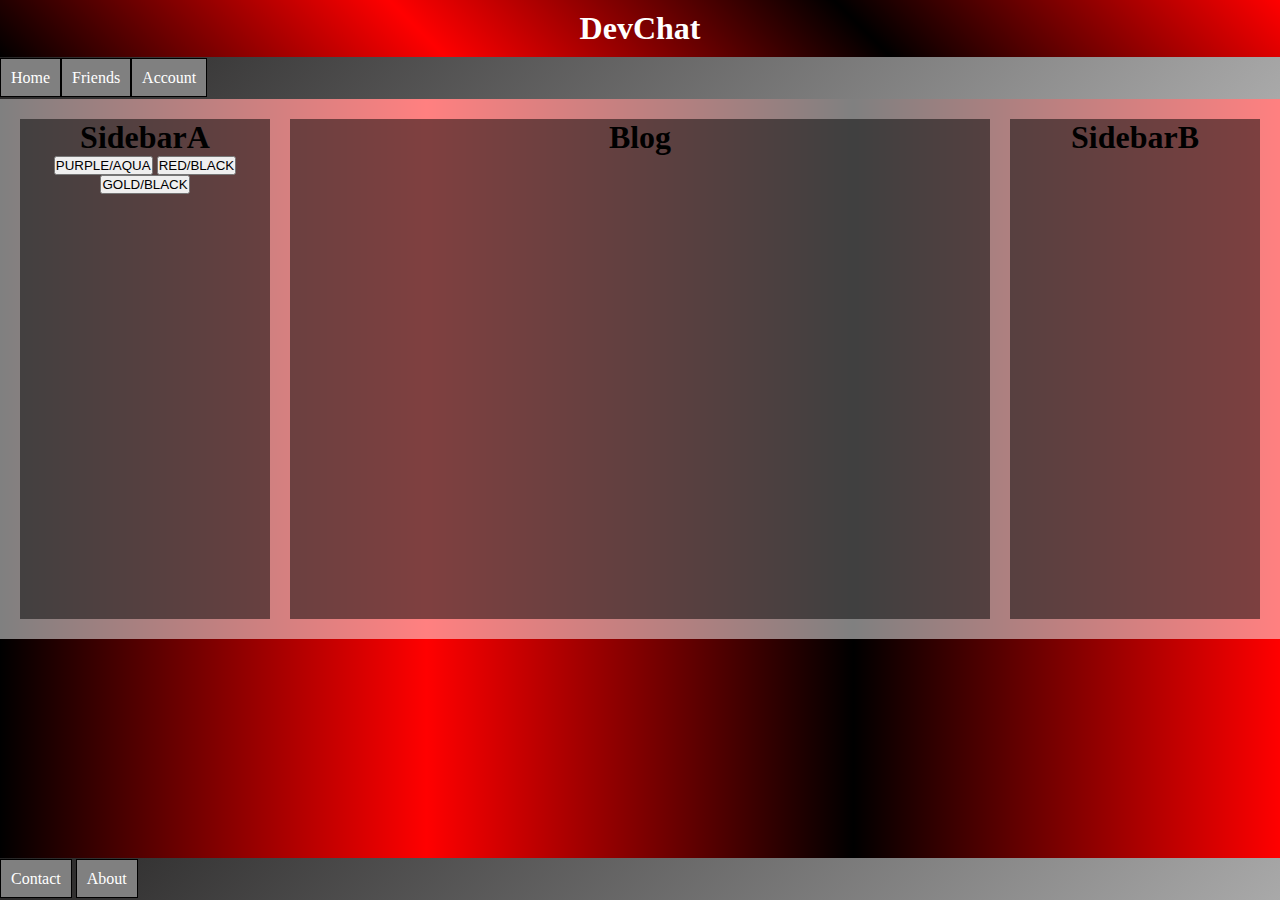
==== devchat/devchatmain/devchat.html @ 422231e4 "New DevChat" ====
<!DOCTYPE html>

<head>
    <title>DevChat</title>
    <link href="main1.css" rel="stylesheet" type="text/css" id="pagestyle">
</head>

<body>

    <head>
        <div class="headtitle">
            <h1>DevChat</h1>
        </div>
        <div class="topnav">
            <navbar>
                <a href="">Home</a><a href="">Friends</a><a href="">Account</a>
            </navbar>
        </div>
    </head>
    <main>
        <div class="grid-container">
            <div><h1>SidebarA</h1>
            <button onClick="swapStyleSheet('main.css')">PURPLE/AQUA</button>
            <button onClick="swapStyleSheet('main1.css')">RED/BLACK</button>
            <button onClick="swapStyleSheet('main2.css')">GOLD/BLACK</button>
            </div>
            <div><h1>Blog</h1></div>
            <div><h1>SidebarB</h1></div>
        </div>
    
    </main>
    <footer>
        <div class="bottomnav">
            <nav>
            <a href="">Contact</a>
            <a href="">About</a>
            </nav>
        </div>
    </footer>
    <script src="style\script.js"></script>
</body>
---- devchat/devchatmain/main1.css ----
* {
    padding:0;
    margin:0;
}

body {
    background: linear-gradient(90deg, black, red, black, red);
}

.headtitle {
    text-align: center;
    background: linear-gradient(45deg, black, red, black, red);
    color: #fff;
    padding: 10px;
}

.headtitle h1 {
    animation: bounceIn 2s;
}

.topnav {
    background: linear-gradient(-45deg, darkgray, rgb(39, 38, 38));
    box-sizing: border-box;
    padding: 12px 0px 12px 0px;
}

navbar a {
    text-decoration: none;
    border: 1px solid #000;
    padding: 10px;
    background-color: gray;
    color: white;
}

navbar button{
    float: right;
    padding: 4px;
}

.grid-container {
    display: grid;
    grid-template: 500px / 250px auto 250px;
    background-color: rgba(255, 255, 255, 0.5);
    gap: 20px;
    padding: 20px;
}

.grid-container > div {
    background-color: rgb(0,0,0,0.5);
    text-align: center;
}

.bottomnav {
    background: linear-gradient(-45deg, darkgray, rgb(39, 38, 38));
    box-sizing: border-box;
    padding: 12px 0px 12px 0px;
    bottom: 0;
    position: fixed;
    width: 100%;
}

.bottomnav a {
    text-decoration: none;
    border: 1px solid #000;
    padding: 10px;
    background-color: gray;
    color: white;
}

@keyframes bounceIn {
    0% {
      transform: scale(0.1);
      opacity: 0;
    }
    60% {
      transform: scale(1.2);
      opacity: 1;
    }
    100% {
      transform: scale(1);
    }
  }
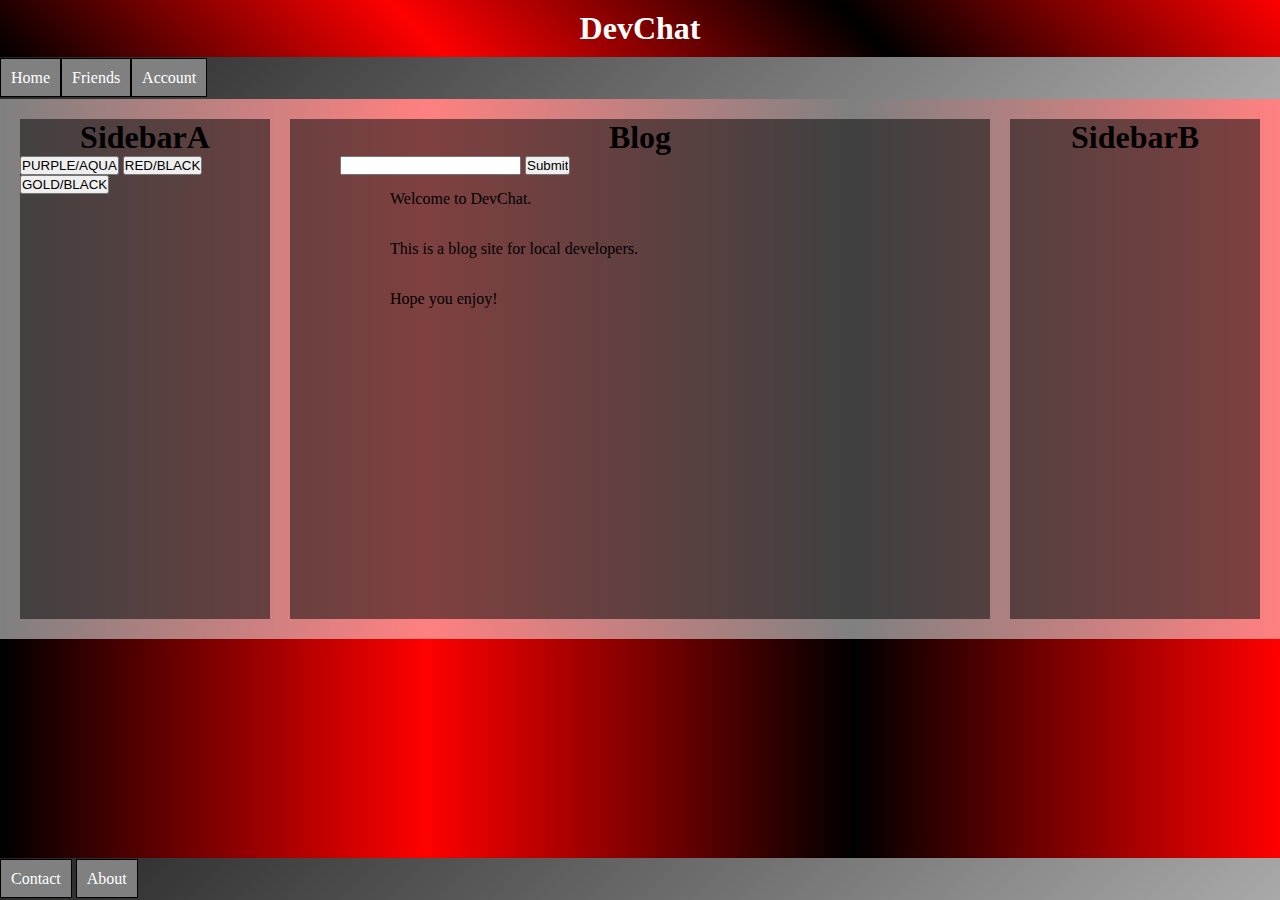
==== commit 27de519c: "Blog Section" ====
--- a/devchat/devchatmain/devchat.html
+++ b/devchat/devchatmain/devchat.html
@@ -19,13 +19,37 @@
     </head>
     <main>
         <div class="grid-container">
-            <div><h1>SidebarA</h1>
+            <div>
+                <div class="gridtitle"><h1>SidebarA</h1></div>
             <button onClick="swapStyleSheet('main.css')">PURPLE/AQUA</button>
             <button onClick="swapStyleSheet('main1.css')">RED/BLACK</button>
             <button onClick="swapStyleSheet('main2.css')">GOLD/BLACK</button>
             </div>
-            <div><h1>Blog</h1></div>
-            <div><h1>SidebarB</h1></div>
+            <div class="dcblog">
+                <div class="gridtitle"><h1>Blog</h1></div> 
+            <form action="">
+                <input type="text" name='greet'/>
+                <input type="submit" value="Submit"/>
+
+            </form>
+                <div id="greets">
+                    <ul>
+                        <li>
+                            <div class="avatar"></div><span>Welcome to DevChat.</span>
+                        </li>
+                        <li>
+                            <div class="avatar"></div><span>This is a blog site for local developers.</span>
+                        </li>
+                        <li>
+                            <div class="avatar"></div><span>Hope you enjoy!</span>
+                        </li>
+                    </ul>
+                </div>
+            </div>
+            <div>
+                <div class="gridtitle"><h1>SidebarB</h1></div>
+        
+        </div>
         </div>
     
     </main>
--- a/devchat/devchatmain/main1.css
+++ b/devchat/devchatmain/main1.css
@@ -45,9 +45,31 @@
     padding: 20px;
 }
 
+.grid-container ul {
+    list-style-type: none;
+}
+
+.avatar {
+    background-image: url('https://cdn3.iconfinder.com/data/icons/popular-services-brands/512/angular-js-512.png');
+    background-size: cover;
+    height: 50px;
+    width: 50px;
+    border-radius: 50%;
+    display: inline-block;
+    vertical-align: middle;
+}
+
 .grid-container > div {
     background-color: rgb(0,0,0,0.5);
+    text-align: none;
+}
+
+.gridtitle {
     text-align: center;
+}
+
+.dcblog {
+    padding:0px 50px;
 }
 
 .bottomnav {
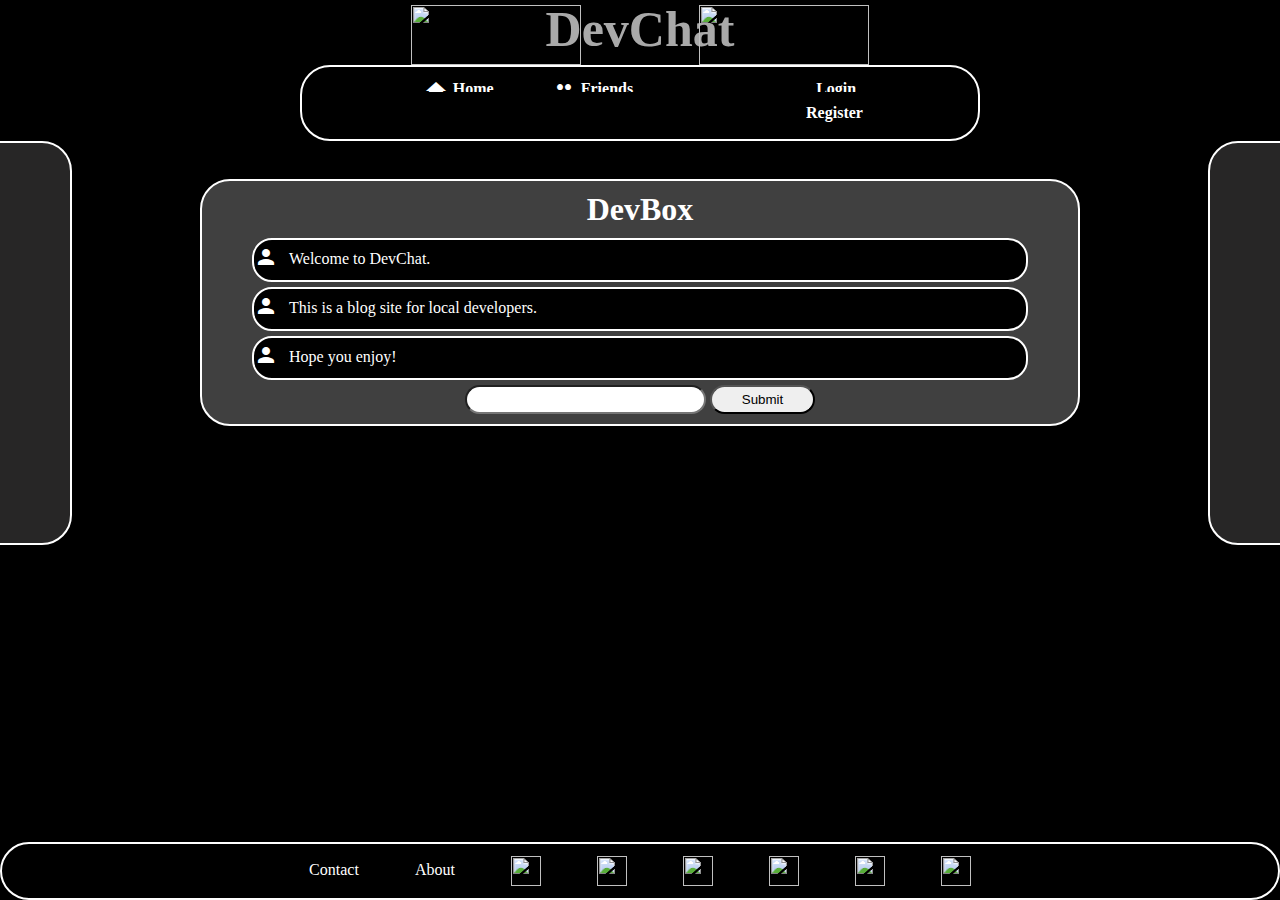
==== commit e85a600f: "Major Change for Structure of DevChat" ====
--- a/devchat/devchatmain/devchat.html
+++ b/devchat/devchatmain/devchat.html
@@ -1,65 +1,109 @@
 <!DOCTYPE html>
+<html>
 
 <head>
     <title>DevChat</title>
-    <link href="main1.css" rel="stylesheet" type="text/css" id="pagestyle">
+    <link href="darkmode.css" rel="stylesheet" type="text/css" id="pagestyle">
+    <link href="https://fonts.googleapis.com/icon?family=Material+Icons" rel="stylesheet">
+    <link rel="preconnect" href="https://fonts.gstatic.com" crossorigin>
+    <link rel="icon" type="image/x-icon" href="/devchatmain/images/DevLogo.png" />
 </head>
 
 <body>
 
     <head>
+        <!--title section-->
         <div class="headtitle">
-            <h1>DevChat</h1>
+            <h1><img src="/devchatmain/images/DevLogo.png" id="logo" />DevChat<img src="/devchatmain/images/DevLogo.png" id="logo" /></h1>
+
         </div>
+
+
+        <!---top navbar section--->
         <div class="topnav">
             <navbar>
-                <a href="">Home</a><a href="">Friends</a><a href="">Account</a>
+                <a href=""><span class="material-icons">home</span>Home</a>
+                <a href=""><span class="material-icons">people</span>Friends</a>
+                <a href="/login/index.html"><span class="material-icons">login</span>Login</a>
+                <a href="/register/register.html"><span class="material-icons">app_registration</span>Register</a>
             </navbar>
         </div>
     </head>
+
+
+    <!---main content--->
     <main>
-        <div class="grid-container">
-            <div>
-                <div class="gridtitle"><h1>SidebarA</h1></div>
-            <button onClick="swapStyleSheet('main.css')">PURPLE/AQUA</button>
-            <button onClick="swapStyleSheet('main1.css')">RED/BLACK</button>
-            <button onClick="swapStyleSheet('main2.css')">GOLD/BLACK</button>
-            </div>
-            <div class="dcblog">
-                <div class="gridtitle"><h1>Blog</h1></div> 
-            <form action="">
-                <input type="text" name='greet'/>
-                <input type="submit" value="Submit"/>
+        <div>
 
-            </form>
-                <div id="greets">
-                    <ul>
-                        <li>
-                            <div class="avatar"></div><span>Welcome to DevChat.</span>
-                        </li>
-                        <li>
-                            <div class="avatar"></div><span>This is a blog site for local developers.</span>
-                        </li>
-                        <li>
-                            <div class="avatar"></div><span>Hope you enjoy!</span>
-                        </li>
-                    </ul>
+            <!---left navbar section--->
+            <div class="leftnav">
+                <div class="hover-content">
+                    <h1>Settings</h1>
+                    <h5>Change Theme</h5>
+                    <a onClick="swapStyleSheet()"> <img id = "ldimg" src="/devchatmain/images/Lightmode.png" alt=""></a>
                 </div>
             </div>
-            <div>
-                <div class="gridtitle"><h1>SidebarB</h1></div>
-        
-        </div>
-        </div>
-    
+
+
+            <!--right navbar section-->
+            <div class="rightnav">
+                <div class="hover-content">
+                    <h1>Friends</h1>
+                </div>
+            </div>
+
+
+
+
+            <!---blog section--->
+            <span class="blogstyle">
+                <div class="dcblog">
+                    <div id="devvoice">
+                        <h1>DevBox</h1>
+                    </div>
+                    <div id="greets">
+                        <ul style="margin-top: 10px">
+                            <li>
+                                <span id="personicon" class="material-icons">person</span><span>Welcome to
+                                    DevChat.</span>
+                            </li>
+                            <li>
+                                <span id="personicon" class="material-icons">person</span><span>This is a blog site for
+                                    local developers.</span>
+                            </li>
+                            <li>
+                                <span id="personicon" class="material-icons">person</span><span>Hope you enjoy!</span>
+                            </li>
+                        </ul>
+                        <form action="">
+                            <input type="text"/>
+                            <input type="submit" value="Submit" />
+
+                        </form>
+                    </div>
+                </div>
+            </span>
     </main>
+
+
+
     <footer>
+        <!---bottom navbar--->
         <div class="bottomnav">
             <nav>
-            <a href="">Contact</a>
-            <a href="">About</a>
+                <a href="">Contact</a>
+                <a href="">About</a>
+                <a href="https://www.youtube.com" target="_blank"><img src="/devchatmain/images/YouTube.png" class="socialmedlogo"/></a>
+                <a href="https://www.tumblr.com/login" target="_blank"><img src="/devchatmain/images/Tumblr.png" class="socialmedlogo"/></a>
+                <a href="https://www.facebook.com/" target="_blank"><img src="/devchatmain/images/Facebook2.png" class="socialmedlogo"/></a>
+                <a href="https://www.linkedin.com/home" target="_blank"><img src="/devchatmain/images/LinkedIn.png" class="socialmedlogo"/></a>
+                <a href="https://twitter.com/?lang=en" target="_blank"><img src="/devchatmain/images/Twitter.png" class="socialmedlogo"/></a>
+                <a href="https://www.reddit.com/" target="_blank"><img src="/devchatmain/images/Reddit.png" class="socialmedlogo"/></a>
+
             </nav>
         </div>
     </footer>
     <script src="style\script.js"></script>
 </body>
+
+</html>--- a/devchat/devchatmain/darkmode.css
+++ b/devchat/devchatmain/darkmode.css
@@ -0,0 +1,281 @@
+* {
+    padding:0;
+    margin:0;
+}
+
+body {
+    background-color: rgb(0,0,0);
+    font-family: 'Alfa Slab One', cursive;
+
+}
+
+/*title of page*/
+.headtitle {
+    text-align: center;
+    background: rgb(0,0,0);
+    color: rgb(169,169,169);
+    padding: 0px;
+}
+
+.headtitle h1 {
+    animation: bounceIn 2s;
+    font-size: 50px;
+}
+
+#logo {
+    height: 60px;
+    width:  170px;
+    margin:0px -35px 0px -35px;
+    vertical-align: middle;
+}
+
+/* top navbar */
+.topnav {
+    background: #000;
+    box-sizing: border-box;
+    padding: 12px 0px 12px 0px;
+    text-align: center;
+    margin-left: 300px;
+    margin-right: 300px;
+    border-radius: 30px;
+    border: 2px solid #fff;
+}
+
+navbar a {
+    text-decoration: none;
+    border: 2px solid #000;
+    padding: 10px 20px 10px 20px;
+    background-color: rgb(0,0,0);
+    color: white;
+    margin: 0px 5px 0px 5px;
+    border-radius: 20px;
+    font-weight: bold;
+}
+
+navbar a span {
+    background-size: cover;
+    display: inline-block;
+    vertical-align: middle;
+    margin-right: 5px;
+}
+
+navbar a:hover {
+    background-color: rgb(255,255,255);
+    color: rgb(0,0,0);
+    font-weight: bold;
+}
+
+
+/*left navbar */
+.leftnav {
+    position: fixed;
+    z-index: 1;
+    left: -8.25em;
+    display:flexbox;
+    height: 400px;
+    background-color:rgb(39, 38, 38, 1);
+    color: #fff;
+    border-radius: 30px;
+    border: 2px solid #fff;
+    width: 200px;
+}
+.leftnav button {
+    padding: 5px;
+    margin: 5px;
+}
+
+.leftnav a img {
+    width: 75px;
+    height: 75px;
+}
+
+.leftnav span {
+    margin-right:0px;
+    font-size: 30px;
+}
+
+.leftnav:hover {
+    left:0;
+    transition: left 300ms linear 0.1s;
+}
+
+.leftnav .hover-content{
+    margin-right: 3em;
+}
+
+#invertcolors {
+    background:none;
+}
+
+/*right navbar*/
+.rightnav {
+    position: fixed;
+    z-index: 1;
+    right: -8.25em;
+    display: flexbox;
+    height: 400px;
+    background-color: rgb(39,38,38,1);
+    color: #fff;
+    border-radius: 30px;
+    border: 2px solid #fff;
+    width: 200px;
+}
+
+.rightnav:hover {
+    right:0;
+    transition: right 300ms linear 0.1s;
+}
+
+.rightnav .hover-content {
+    margin-left: 3em;
+    text-align: right;
+}
+
+/*avatar section */
+
+.avatar {
+    font-family: 'Material Icons';
+    background-size: cover;
+    height: 50px;
+    width: 50px;
+    border-radius: 50%;
+    display: inline-block;
+    vertical-align: middle;
+    margin-right: 5px;
+}
+
+#devvoice {
+    text-align: center;
+}
+
+/* blog section */
+
+#personicon {
+    background-size: cover;
+    height:30px;
+    width:30px;
+    display: inline-block;
+    vertical-align: middle;
+    margin-right: 5px;
+}
+
+.blogstyle {
+    text-align: left;
+    padding: 5px;
+    align-items: center;
+    color: #fff;
+}
+
+.blogstyle li {
+    list-style: none;
+    padding: 5px 0px 5px 0px;
+    background-color: #000;
+    margin: 5px 0px 5px 0px;
+    border: 2px solid #fff;
+    border-radius: 20px;
+}
+
+.blogstyle form {
+    text-align: center;
+
+}
+
+.blogstyle input {
+    padding: 5px 30px 5px 30px;
+    border-radius: 20px;
+}
+
+
+.dcblog {
+    padding:10px 50px;
+    background: rgb(128,128,128, 0.5);
+    height: 100%;
+    margin-top: 20px;
+    margin-right: 200px;
+    margin-left: 200px;
+    border: 2px solid #fff;
+    border-radius: 30px;
+}
+
+/*weather etc..*/
+
+#extcontent {
+    display: inline-block;
+    align-items: center;
+    width:100%;
+    margin-top: 100px;
+}
+
+.content1 {
+    background-color:#000;
+    width: 200px;
+    border: 15px solid white;
+    padding: 5px;
+    margin: 100px 20px 20px 100px;
+    color:white;
+}
+
+.content2 {
+    background-color:#000;
+    width: 200px;
+    border: 15px solid white;
+    padding: 5px;
+    margin: 100px 20px 20px 100px;
+    color:white;
+}
+
+/* bottom navbar */
+
+.bottomnav {
+    background-color: rgb(0,0,0);
+    box-sizing: border-box;
+    padding: 12px 0px 12px 0px;
+    position:fixed;
+    bottom: 0;
+    width: 100%;
+    z-index: 2;
+    border: 2px solid #fff;
+    text-align: center;
+    border-radius: 30px;
+}
+
+.bottomnav a {
+    text-decoration: none;
+    border: 1px solid #000;
+    padding: 10px 20px 10px 20px;
+    background-color: #000;
+    color: white;
+    margin: 0px 5px 0px 5px;
+    border-radius: 20px;
+}
+
+.socialmedlogo {
+    height:30px;
+    width: 30px;
+    vertical-align: middle;
+}
+
+.socialmedlogo:hover {
+    background-color: null;
+}
+
+
+.bottomnav a:hover {
+    background-color: rgb(255,255,255);
+    color: rgb(0,0,0);
+    font-weight: bold;
+}
+
+@keyframes bounceIn {
+    0% {
+      transform: scale(0.1);
+      opacity: 0;
+    }
+    60% {
+      transform: scale(1.2);
+      opacity: 1;
+    }
+    100% {
+      transform: scale(1);
+    }
+  }
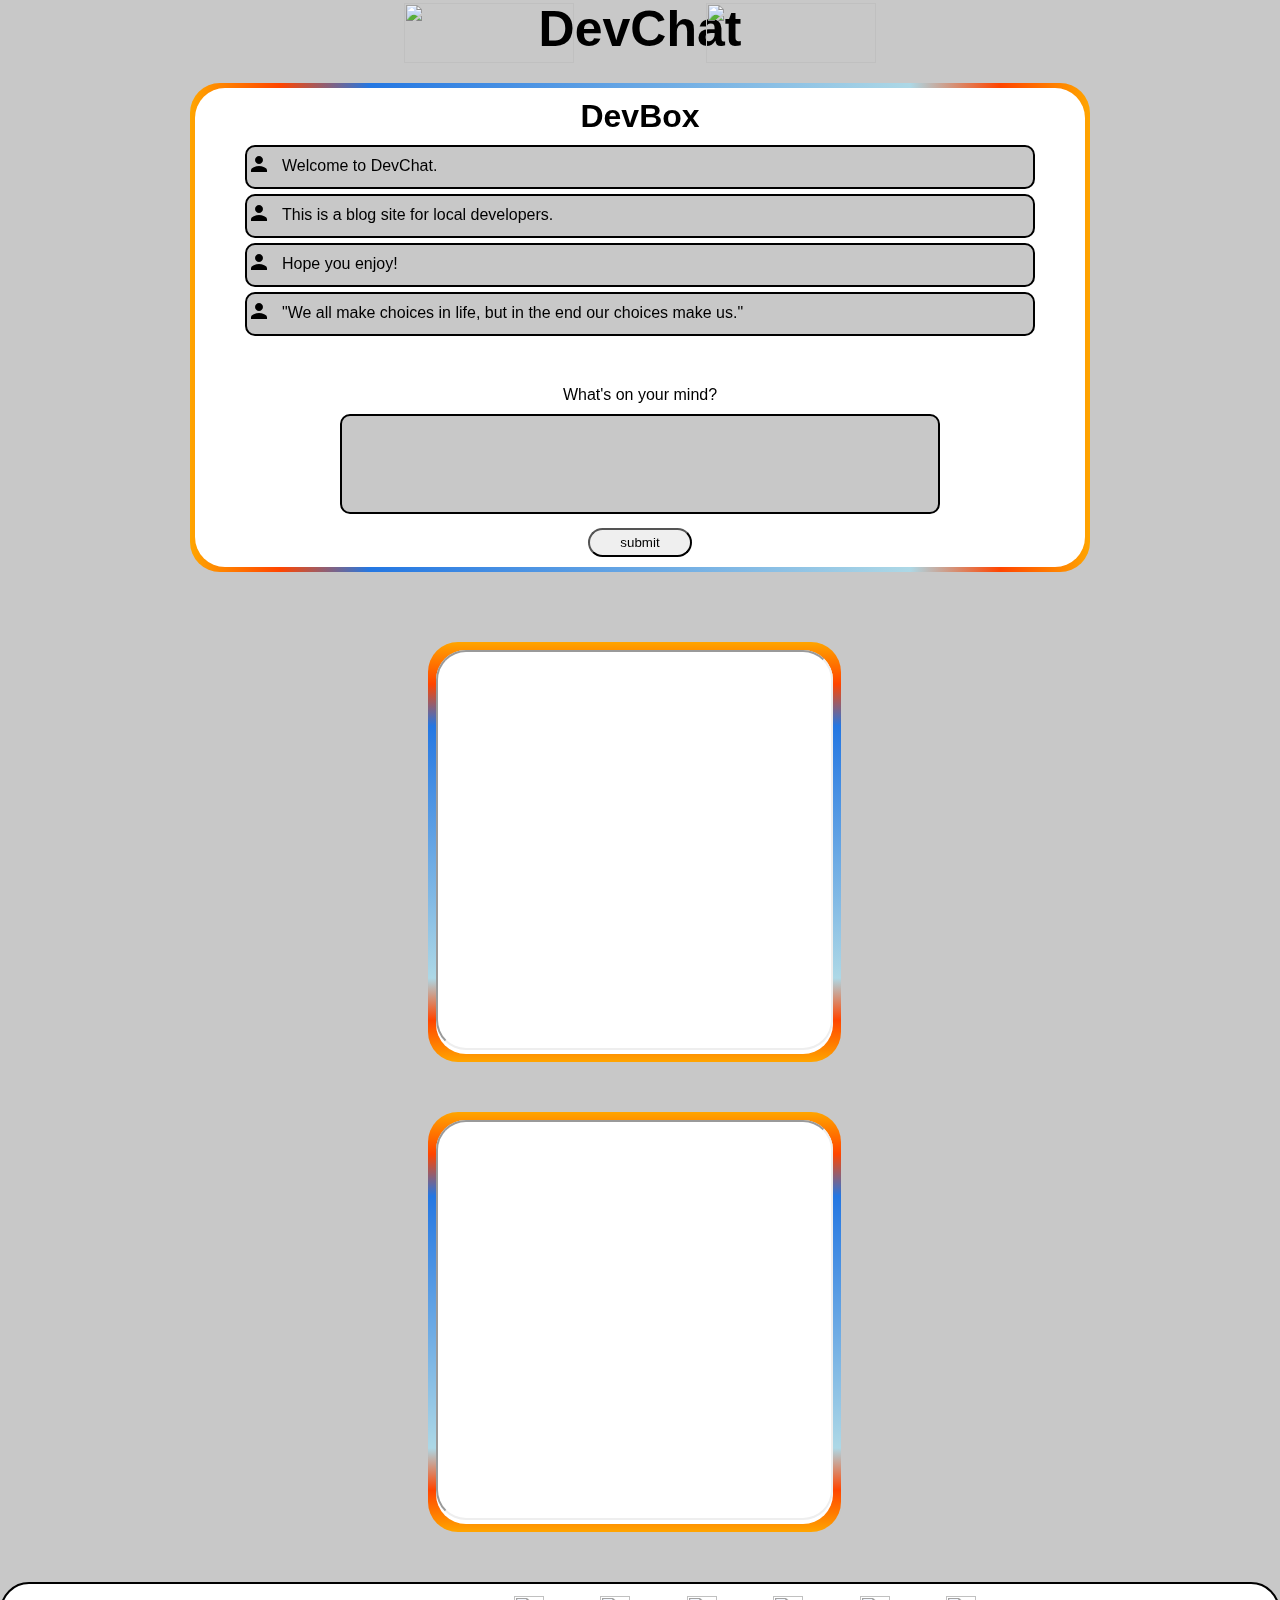
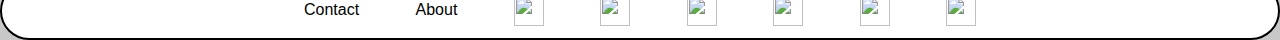
==== commit e09dd6b0: "Add files via upload" ====
--- a/devchat/devchatmain/devchat.html
+++ b/devchat/devchatmain/devchat.html
@@ -3,10 +3,10 @@
 
 <head>
     <title>DevChat</title>
-    <link href="darkmode.css" rel="stylesheet" type="text/css" id="pagestyle">
+    <link href="lightmode.css" rel="stylesheet" type="text/css" id="pagestyle">
     <link href="https://fonts.googleapis.com/icon?family=Material+Icons" rel="stylesheet">
     <link rel="preconnect" href="https://fonts.gstatic.com" crossorigin>
-    <link rel="icon" type="image/x-icon" href="/devchatmain/images/DevLogo.png" />
+    <link rel="icon" type="image/x-icon" href="/devchatmain/images/DevLogo.png" sizes="any"/>
 </head>
 
 <body>
@@ -14,7 +14,8 @@
     <head>
         <!--title section-->
         <div class="headtitle">
-            <h1><img src="/devchatmain/images/DevLogo.png" id="logo" />DevChat<img src="/devchatmain/images/DevLogo.png" id="logo" /></h1>
+            <h1><img src="/devchatmain/images/DevLogo.png" id="logo" />DevChat<img src="/devchatmain/images/DevLogo.png"
+                    id="logo" /></h1>
 
         </div>
 
@@ -26,6 +27,9 @@
                 <a href=""><span class="material-icons">people</span>Friends</a>
                 <a href="/login/index.html"><span class="material-icons">login</span>Login</a>
                 <a href="/register/register.html"><span class="material-icons">app_registration</span>Register</a>
+                <a onClick="toggleblur()" id="test"><span class="material-icons">settings</span>Settings</a>
+                <a onClick="swapStyleSheet()"> <img id="ldimg" src="/devchatmain/images/Darkmode.png" alt=""></a>
+
             </navbar>
         </div>
     </head>
@@ -33,77 +37,98 @@
 
     <!---main content--->
     <main>
-        <div>
 
-            <!---left navbar section--->
-            <div class="leftnav">
-                <div class="hover-content">
-                    <h1>Settings</h1>
-                    <h5>Change Theme</h5>
-                    <a onClick="swapStyleSheet()"> <img id = "ldimg" src="/devchatmain/images/Lightmode.png" alt=""></a>
-                </div>
+        <!---left navbar section--->
+        <!-- <div id="settings" class="leftnav">
+            <div class="hover-content">
+                <h1>Settings</h1>
+                <h5>Change Theme</h5>
+                <a onClick="swapStyleSheet()"> <img id="ldimg" src="/devchatmain/images/Lightmode.png" alt=""></a>
             </div>
+        </div>
 
 
-            <!--right navbar section-->
-            <div class="rightnav">
-                <div class="hover-content">
-                    <h1>Friends</h1>
-                </div>
-            </div>
+        <!--right navbar section-->
+        <!--><div class="rightnav">
+            <div class="hover-content">
+               <!-- <h1>Friends</h1>-->
+        </div>
+        </div>
 
 
 
+        <!---blog section--->
+        <div class="dcblogborder">
+            <div class="dcblog" id = "blurid" class="active">
+                <h1>DevBox</h1>
 
-            <!---blog section--->
-            <span class="blogstyle">
-                <div class="dcblog">
-                    <div id="devvoice">
-                        <h1>DevBox</h1>
-                    </div>
-                    <div id="greets">
-                        <ul style="margin-top: 10px">
-                            <li>
-                                <span id="personicon" class="material-icons">person</span><span>Welcome to
-                                    DevChat.</span>
-                            </li>
-                            <li>
-                                <span id="personicon" class="material-icons">person</span><span>This is a blog site for
-                                    local developers.</span>
-                            </li>
-                            <li>
-                                <span id="personicon" class="material-icons">person</span><span>Hope you enjoy!</span>
-                            </li>
-                        </ul>
-                        <form action="">
-                            <input type="text"/>
-                            <input type="submit" value="Submit" />
+                <div>
+                    <ul style="margin-top: 10px">
+                        <li>
+                            <span id="personicon" class="material-icons">person</span><span>Welcome to
+                                DevChat.</span>
+                        </li>
+                        <li>
+                            <span id="personicon" class="material-icons">person</span><span>This is a blog site for
+                                local developers.</span>
+                        </li>
+                        <li>
+                            <span id="personicon" class="material-icons">person</span><span>Hope you enjoy!</span>
+                        </li>
+                        <li>
+                            <span id="personicon" class="material-icons">person</span><span>"We all make choices in life, but in the end our choices make us."</span>
+                        </li>
+                    </ul>
+                    <form action="connect.php" method="post"></form>
+                        <label for="blog">What's on your mind?</label>
+                        <br>
+                        <textarea id="blog" name="blog" row="10" cols="40"></textarea>
+                        <br>
+                        <input type="submit" name="submit" value="submit">
 
-                        </form>
-                    </div>
+                    </form>
                 </div>
-            </span>
+            </div>
+        </div>
+        <div id="contentsection">
+            <div class="contents">
+                <div class="content1">
+                    <iframe width="100%" height="400px" src="https://youtube.com/embed/a00NRSFgHsY"></iframe>
+                   
+               
+                </div>
+            </div>
+            <div class="contents">
+                <div class="content2">
+                    <iframe width="100%" height="400px" src="https://i.gifer.com/Pydv.gif"></iframe>
+                </div>
+            </div>
+        </div>
     </main>
 
 
 
     <footer>
         <!---bottom navbar--->
-        <div class="bottomnav">
-            <nav>
+            <div class="bottomnav">
                 <a href="">Contact</a>
                 <a href="">About</a>
-                <a href="https://www.youtube.com" target="_blank"><img src="/devchatmain/images/YouTube.png" class="socialmedlogo"/></a>
-                <a href="https://www.tumblr.com/login" target="_blank"><img src="/devchatmain/images/Tumblr.png" class="socialmedlogo"/></a>
-                <a href="https://www.facebook.com/" target="_blank"><img src="/devchatmain/images/Facebook2.png" class="socialmedlogo"/></a>
-                <a href="https://www.linkedin.com/home" target="_blank"><img src="/devchatmain/images/LinkedIn.png" class="socialmedlogo"/></a>
-                <a href="https://twitter.com/?lang=en" target="_blank"><img src="/devchatmain/images/Twitter.png" class="socialmedlogo"/></a>
-                <a href="https://www.reddit.com/" target="_blank"><img src="/devchatmain/images/Reddit.png" class="socialmedlogo"/></a>
-
-            </nav>
-        </div>
+                <a href="https://www.youtube.com" target="_blank"><img src="/devchatmain/images/YouTube.png"
+                        class="socialmedlogo" /></a>
+                <a href="https://www.tumblr.com/login" target="_blank"><img src="/devchatmain/images/Tumblr.png"
+                        class="socialmedlogo" /></a>
+                <a href="https://www.facebook.com/" target="_blank"><img src="/devchatmain/images/Facebook2.png"
+                        class="socialmedlogo" /></a>
+                <a href="https://www.linkedin.com/home" target="_blank"><img src="/devchatmain/images/LinkedIn.png"
+                        class="socialmedlogo" /></a>
+                <a href="https://twitter.com/?lang=en" target="_blank"><img src="/devchatmain/images/Twitter.png"
+                        class="socialmedlogo" /></a>
+                <a href="https://www.reddit.com/" target="_blank"><img src="/devchatmain/images/Reddit.png"
+                        class="socialmedlogo" /></a>
+            </div>
     </footer>
     <script src="style\script.js"></script>
+
 </body>
 
 </html>--- a/devchat/devchatmain/lightmode.css
+++ b/devchat/devchatmain/lightmode.css
@@ -0,0 +1,263 @@
+* {
+    padding:0;
+    margin:0;
+    box-sizing: border-box;
+    font-family: 'Poppins', sans-serif;
+}
+
+body {
+    background-color: rgb(200,200,200);
+    text-align: center;
+    margin: 0;
+
+}
+
+/*title of page*/
+.headtitle {
+    text-align: center;
+    color: rgb(0,0,0);
+    padding: 0px;
+}
+
+.headtitle h1 {
+    animation: bounceIn 1s;
+    font-size: 50px;
+}
+
+#logo {
+    height: 60px;
+    width:  170px;
+    margin:0px -35px 0px -35px;
+    vertical-align: middle;
+}
+
+/* top navbar */
+.topnav {
+    background: rgb(255,255,255);
+    box-sizing: border-box;
+    padding: 12px 0px 12px 0px;
+    text-align: center;
+    margin-left: 300px;
+    margin-right: 300px;
+    border-radius: 30px;
+    border: 2px solid rgb(0,0,0);
+}
+
+navbar a {
+    text-decoration: none;
+    border: 2px solid rgb(255,255,255);
+    padding: 10px 20px 10px 20px;
+    color: rgb(0,0,0);
+    margin: 0px 5px 0px 5px;
+    border-radius: 20px;
+    font-weight: bold;
+    
+}
+
+navbar a span {
+    background-size: cover;
+    display: inline-block;
+    vertical-align: middle;
+    margin-right: 5px;
+}
+
+navbar a:hover {
+    background-color: rgb(0,0,0);
+    color: rgb(255,255,255);
+    font-weight: bold;
+}
+
+
+
+navbar a img {
+    width: 50px;
+    height: 50px;
+    vertical-align: middle;
+}
+
+@media only screen and (max-width:1420px) {
+    .topnav {display:none};
+}
+
+
+/* blog section */
+
+#personicon {
+    background-size: cover;
+    height:30px;
+    width:30px;
+    display: inline-block;
+    vertical-align: middle;
+    margin-right: 5px;
+}
+
+.dcblog {
+    padding:10px 50px;
+    background: rgb(255,255,255);
+    height: 100%;
+    border-radius: 30px;
+    text-align:center;
+}
+
+.dcblogborder {
+    background: linear-gradient(90deg, orange, orangered, rgb(36,119,226) 20%, lightblue 80%, orangered, orange);
+    padding: 5px;
+    margin-right:190px;
+    margin-left: 190px;
+    border-radius: 30px;
+    margin-top: 20px;
+}
+
+
+.dcblog li {
+    list-style: none;
+    padding: 5px 0px 5px 0px;
+    background-color: rgb(200,200,200);
+    margin: 5px 0px 5px 0px;
+    border: 2px solid rgb(0,0,0);
+    border-radius: 10px;
+    text-align: left;
+}
+
+.dcblog form {
+    text-align: center;
+    margin-top: 50px;
+    
+}
+
+#blog {
+    border: 2px solid #000000;
+    width: 600px;
+    height: 100px;
+    border-radius: 10px;
+    margin:10px;
+    background-color: rgb(200,200,200);
+    resize: none;
+    outline: none;
+    text-align: left;
+    padding:10px;
+    font-weight: 600;
+}
+
+form label {
+    font-weight: 800;
+    font-size: 25px;
+}
+
+@media screen and (max-width:1200px) {
+    #blog {
+        width:400px;
+        height:50px;
+    }
+    
+}
+
+.dcblog input {
+    padding: 5px 30px 5px 30px;
+    border-radius: 20px;
+}
+
+.dcblog #blurid .active{
+    filter: blur(20px);
+}
+
+/*weather etc..*/
+
+#contentsection {
+    padding: 50px;
+    border-radius: 30px;
+    margin-top: 20px;
+    text-align: center;
+    width: 100%;
+}
+
+.contents {
+    width: 35%;
+    height:auto;
+    padding: 3px;
+    color:white;
+    float: left;
+    background: linear-gradient(orange, orangered, rgb(36,119,226) 20%, lightblue 80%, orangered, orange);
+    border-radius: 30px;
+    margin-left:180px;
+    color:rgb(0,0,0);
+    margin-bottom: 50px;
+}
+
+.content1 {
+    background-color: #ffffff;
+    margin:5px;
+    height: 100%;
+    border-radius: 30px;
+}
+
+.content2 {
+    background-color: #ffffff;
+    margin:5px;
+    height: 100%;
+    border-radius: 30px;
+}
+
+@media only screen and (max-width: 1900px) {
+    .contents {
+        margin-left: 32%;
+    }
+    
+}
+
+iframe {
+    border-radius: 30px;
+}
+
+/* bottom navbar */
+footer {
+    text-align: center;
+}
+
+.bottomnav {
+    background-color: rgb(255,255,255);
+    box-sizing: border-box;
+    padding: 12px 0px 12px 0px;
+    bottom: 0;
+    width: 100%;
+    border: 2px solid rgb(0,0,0);
+    text-align: center;
+    border-radius: 30px;
+    overflow:hidden;
+
+}
+
+.bottomnav a {
+    text-decoration: none;
+    border: 1px solid rgb(255,255,255);
+    padding: 10px 20px 10px 20px;
+    color: rgb(0,0,0);
+    margin: 0px 5px 0px 5px;
+    border-radius: 20px;
+}
+
+.bottomnav a:hover {
+    background-color: rgb(0,0,0);
+    color: rgb(255,255,255);
+    font-weight: bold;
+}
+
+.socialmedlogo {
+    height:30px;
+    width: 30px;
+    vertical-align: middle;
+}
+
+@keyframes bounceIn {
+    0% {
+      transform: scale(0.1);
+      opacity: 0;
+    }
+    60% {
+      transform: scale(1.2);
+      opacity: 1;
+    }
+    100% {
+      transform: scale(1);
+    }
+  }
